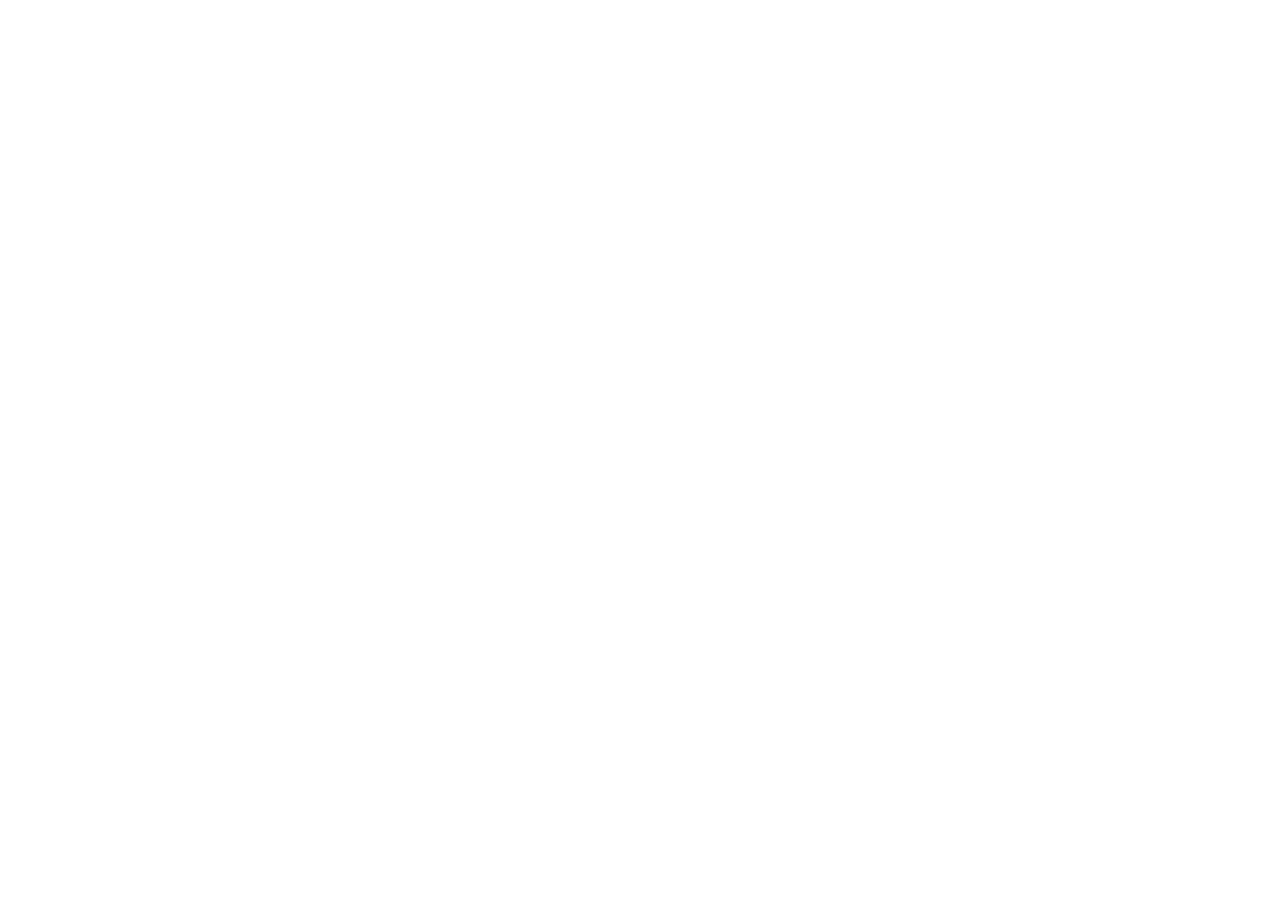
==== SF-FoodBank.html @ e48a1052 "Created SF Food Bank Data." ====
<!DOCTYPE html>
<html>

<head>
  <meta charset='utf-8' />
  <title></title>
  <meta name='viewport' content='initial-scale=1,maximum-scale=1,user-scalable=no' />
  <script src="https://cdnjs.cloudflare.com/ajax/libs/jquery/3.5.0/jquery.min.js"></script>
  <script src='https://api.mapbox.com/mapbox-gl-js/v2.0.1/mapbox-gl.js'></script>
  <link href='https://api.mapbox.com/mapbox-gl-js/v2.0.1/mapbox-gl.css' rel='stylesheet' />
  <script src='https://npmcdn.com/csv2geojson@latest/csv2geojson.js'></script>
  <script src='https://npmcdn.com/@turf/turf/turf.min.js'></script>
  <style>
    body {
      margin: 0;
      padding: 0;
    }

    #map {
      position: absolute;
      top: 0;
      bottom: 0;
      width: 100%;
    }

    /* Popup styling */

    .mapboxgl-popup {
      padding-bottom: 5px;
    }

    .mapboxgl-popup-close-button {
      display: none;
    }

    .mapboxgl-popup-content {
      font: 400 15px/22px 'Source Sans Pro', 'Helvetica Neue', Sans-serif;
      padding: 0;
      width: 250px;
    }

    .mapboxgl-popup-content-wrapper {
      padding: 1%;
    }

    .mapboxgl-popup-content h3 {
      background: rgb(61, 59, 59);
      text-align: center;
      color: #fff;
      margin: 0;
      display: block;
      padding: 15px;
      font-weight: 700;
      margin-top: -5px;
    }

    .mapboxgl-popup-content h4 {
      margin: 0;
      display: block;
      padding: 10px 3px 10px 10px;
      font-weight: 400;
    }

    .mapboxgl-container {
      cursor: pointer;
    }

    .mapboxgl-popup-anchor-top>.mapboxgl-popup-content {
      margin-top: 3px;
    }

    .mapboxgl-popup-anchor-top>.mapboxgl-popup-tip {
      border-bottom-color: rgb(61, 59, 59);
    }
  </style>
</head>

<body>

  <div id='map'></div>
  <script>

    var transformRequest = (url, resourceType) => {
      var isMapboxRequest =
        url.slice(8, 22) === "api.mapbox.com" ||
        url.slice(10, 26) === "tiles.mapbox.com";
      return {
        url: isMapboxRequest
          ? url.replace("?", "?pluginName=sheetMapper&")
          : url
      };
    };
    //YOUR TURN: add your Mapbox token

    mapboxgl.accessToken = 'pk.eyJ1Ijoia3BlY3Nvazk4IiwiYSI6ImNrbGp0Zml4aTA5bjEydWtieXBoanpkMTAifQ.8gD5--vW98H28Jp_HcwUmg'; //Mapbox token
    var map = new mapboxgl.Map({
      container: 'map', // container id
      style: 'mapbox://styles/mapbox/streets-v11', // YOUR TURN: choose a style: https://docs.mapbox.com/api/maps/#styles
      center: [-122.411, 37.785], // starting position [lng, lat]
      zoom: 10,// starting zoom
      transformRequest: transformRequest
    });

    $(document).ready(function () {
      $.ajax({
        type: "GET",
        //YOUR TURN: Replace with csv export link
        url: 'https://docs.google.com/spreadsheets/d/1hT4vQ79J95ckGGngz_5Z3zdSMF7_FM1wg0RshzgFDHA/gviz/tq?tqx=out:csv&sheet=kpecsok_SF_FoodBanks',
        dataType: "text",
        success: function (csvData) { makeGeoJSON(csvData); }
      });



      function makeGeoJSON(csvData) {
        csv2geojson.csv2geojson(csvData, {
          latfield: 'Latitude',
          lonfield: 'Longitude',
          delimiter: ','
        }, function (err, data) {
          map.on('load', function () {

            //Add the the layer to the map
            map.addLayer({
              'id': 'csvData',
              'type': 'circle',
              'source': {
                'type': 'geojson',
                'data': data
              },
              'paint': {
                'circle-radius': 5,
                'circle-color': "purple"
              }
            });


            // When a click event occurs on a feature in the csvData layer, open a popup at the
            // location of the feature, with description HTML from its properties.
            map.on('click', 'csvData', function (e) {
              var coordinates = e.features[0].geometry.coordinates.slice();

              //set popup text
              //You can adjust the values of the popup to match the headers of your CSV.
              // For example: e.features[0].properties.Name is retrieving information from the field Name in the original CSV.
              var description = `<h3>` + e.features[0].properties.Name + `</h3>` + `<h4>` + `<b>` + `Address: ` + `</b>` + e.features[0].properties.Address + `</h4>` + `<h4>` + `<b>` + `Phone: ` + `</b>` + e.features[0].properties.Phone + `</h4>`;

              // Ensure that if the map is zoomed out such that multiple
              // copies of the feature are visible, the popup appears
              // over the copy being pointed to.
              while (Math.abs(e.lngLat.lng - coordinates[0]) > 180) {
                coordinates[0] += e.lngLat.lng > coordinates[0] ? 360 : -360;
              }

              //add Popup to map

              new mapboxgl.Popup()
                .setLngLat(coordinates)
                .setHTML(description)
                .addTo(map);
            });

            // Change the cursor to a pointer when the mouse is over the places layer.
            map.on('mouseenter', 'csvData', function () {
              map.getCanvas().style.cursor = 'pointer';
            });

            // Change it back to a pointer when it leaves.
            map.on('mouseleave', 'places', function () {
              map.getCanvas().style.cursor = '';
            });

            var bbox = turf.bbox(data);
            map.fitBounds(bbox, { padding: 50 });

          });

        });
      };
    });




  </script>

</body>
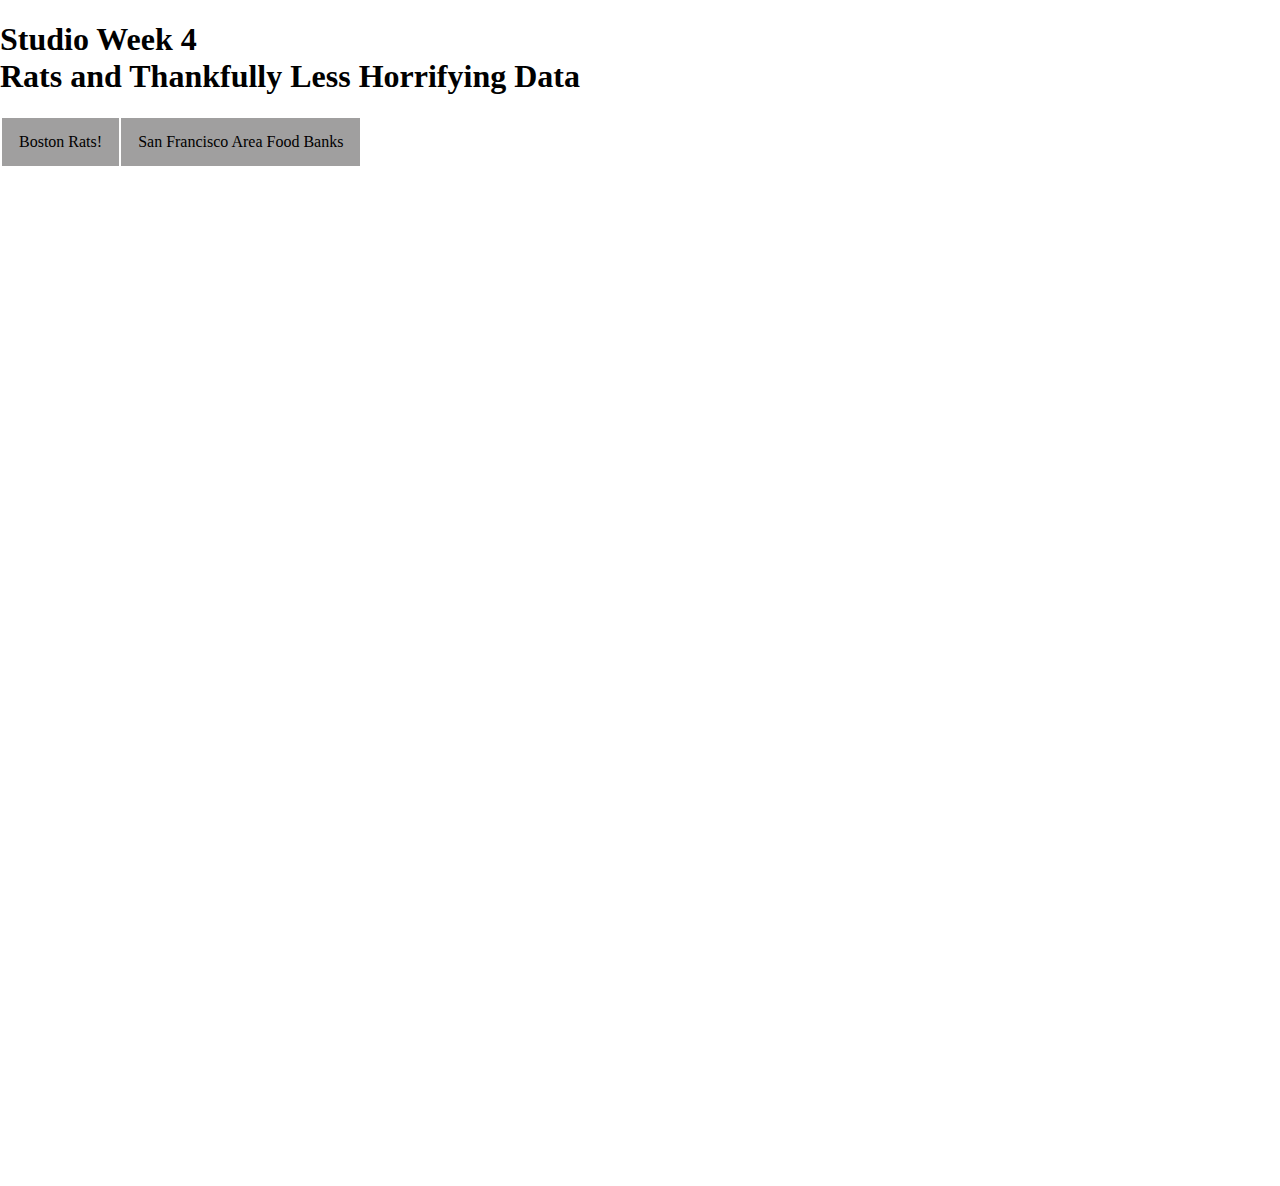
==== commit 89e8489e: "Update." ====
--- a/SF-FoodBank.html
+++ b/SF-FoodBank.html
@@ -10,74 +10,84 @@
   <link href='https://api.mapbox.com/mapbox-gl-js/v2.0.1/mapbox-gl.css' rel='stylesheet' />
   <script src='https://npmcdn.com/csv2geojson@latest/csv2geojson.js'></script>
   <script src='https://npmcdn.com/@turf/turf/turf.min.js'></script>
+
   <style>
     body {
-      margin: 0;
-      padding: 0;
-    }
+         margin: 0;
+         padding: 0;
+       }
 
-    #map {
-      position: absolute;
-      top: 0;
-      bottom: 0;
-      width: 100%;
-    }
+       #map {
+           position: absolute;
+           width: 100%;
+           height: 800px;
+         }
 
-    /* Popup styling */
+       /* Popup styling */
 
-    .mapboxgl-popup {
-      padding-bottom: 5px;
-    }
+       .mapboxgl-popup {
+         padding-bottom: 5px;
+       }
 
-    .mapboxgl-popup-close-button {
-      display: none;
-    }
+       .mapboxgl-popup-close-button {
+         display: none;
+       }
 
-    .mapboxgl-popup-content {
-      font: 400 15px/22px 'Source Sans Pro', 'Helvetica Neue', Sans-serif;
-      padding: 0;
-      width: 250px;
-    }
+       .mapboxgl-popup-content {
+         font: 400 15px/22px 'Source Sans Pro', 'Helvetica Neue', Sans-serif;
+         padding: 0;
+         width: 250px;
+       }
 
-    .mapboxgl-popup-content-wrapper {
-      padding: 1%;
-    }
+       .mapboxgl-popup-content-wrapper {
+         padding: 1%;
+       }
 
-    .mapboxgl-popup-content h3 {
-      background: rgb(61, 59, 59);
-      text-align: center;
-      color: #fff;
-      margin: 0;
-      display: block;
-      padding: 15px;
-      font-weight: 700;
-      margin-top: -5px;
-    }
+       .mapboxgl-popup-content h3 {
+         background: rgb(61, 59, 59);
+         text-align: center;
+         color: #fff;
+         margin: 0;
+         display: block;
+         padding: 15px;
+         font-weight: 700;
+         margin-top: -5px;
+       }
 
-    .mapboxgl-popup-content h4 {
-      margin: 0;
-      display: block;
-      padding: 10px 3px 10px 10px;
-      font-weight: 400;
-    }
+       .mapboxgl-popup-content h4 {
+         margin: 0;
+         display: block;
+         padding: 10px 3px 10px 10px;
+         font-weight: 400;
+       }
 
-    .mapboxgl-container {
-      cursor: pointer;
-    }
+       .mapboxgl-container {
+         cursor: pointer;
+       }
 
-    .mapboxgl-popup-anchor-top>.mapboxgl-popup-content {
-      margin-top: 3px;
-    }
+       .mapboxgl-popup-anchor-top>.mapboxgl-popup-content {
+         margin-top: 3px;
+       }
 
-    .mapboxgl-popup-anchor-top>.mapboxgl-popup-tip {
-      border-bottom-color: rgb(61, 59, 59);
-    }
+       .mapboxgl-popup-anchor-top>.mapboxgl-popup-tip {
+         border-bottom-color: rgb(61, 59, 59);
+       }
   </style>
+  <link rel="stylesheet" href ="styles.css"></link>
+
 </head>
 
 <body>
+  <h1>Studio Week 4 <br> Rats and Thankfully Less Horrifying Data </h1>
 
-  <div id='map'></div>
+   <!-- Add multiple pages to web page-->
+  <ul>
+      <li><a class="active" href="index.html" target="_self">Boston Rats!</a></li>
+      <li><a class="active" href="SF-FoodBank.html" target="_self">San Francisco Area Food Banks</a></li>
+  </ul>
+  <br>
+  <div id="map"></div>
+
   <script>
 
     var transformRequest = (url, resourceType) => {
--- a/styles.css
+++ b/styles.css
@@ -0,0 +1,104 @@
+ul {
+ list-style-type: none;
+ margin: 1px;
+ padding: 1px;
+ overflow: hidden;
+ background-color: white;
+}
+
+li {
+ float: left;
+ border-right: 2px solid white;
+}
+
+/* Add a border to all( but not the last) list items */
+li:last-child {
+ border-right: none;
+}
+
+li a {
+ display: block;
+ color: black;
+ text-align: left;
+ padding: 15px 17px;
+ text-decoration: none;
+}
+
+/* Links will change color when hovered over */
+li a:hover {
+ background-color: #a09f9f;
+}
+
+.active {
+ background-color: #a09f9f;
+}
+
+body {
+  margin: 0;
+  padding: 0;
+}
+
+h2,
+h3 {
+  margin: 10px;
+  font-size: 1.2em;
+}
+
+h3 {
+  font-size: 1em;
+}
+
+p {
+  font-size: 0.85em;
+  margin: 10px;
+  text-align: left;
+}
+
+/**
+* Create a position for the map
+* on the page */
+#map {
+  position: relative;
+  top: 200px;
+  bottom: 0;
+  width: 100%;
+}
+
+/**
+* Set rules for how the map overlays
+* (information box and legend) will be displayed
+* on the page. */
+.map-overlay {
+  position: relative;
+  bottom: 0;
+  right: 0;
+  background: rgba(255, 255, 255, 0.8);
+  margin-right: 20px;
+  font-family: Arial, sans-serif;
+  overflow: auto;
+  border-radius: 3px;
+}
+
+#features {
+  top: 200px;
+  height: 100px;
+  margin-top: 20px;
+  width: 250px;
+}
+
+#legend {
+  padding: 10px;
+  box-shadow: 0 1px 2px rgba(0, 0, 0, 0.1);
+  line-height: 18px;
+  height: 150px;
+  margin-bottom: 40px;
+  width: 100px;
+}
+
+.legend-key {
+  display: inline-block;
+  border-radius: 20%;
+  width: 10px;
+  height: 10px;
+  margin-right: 5px;
+}
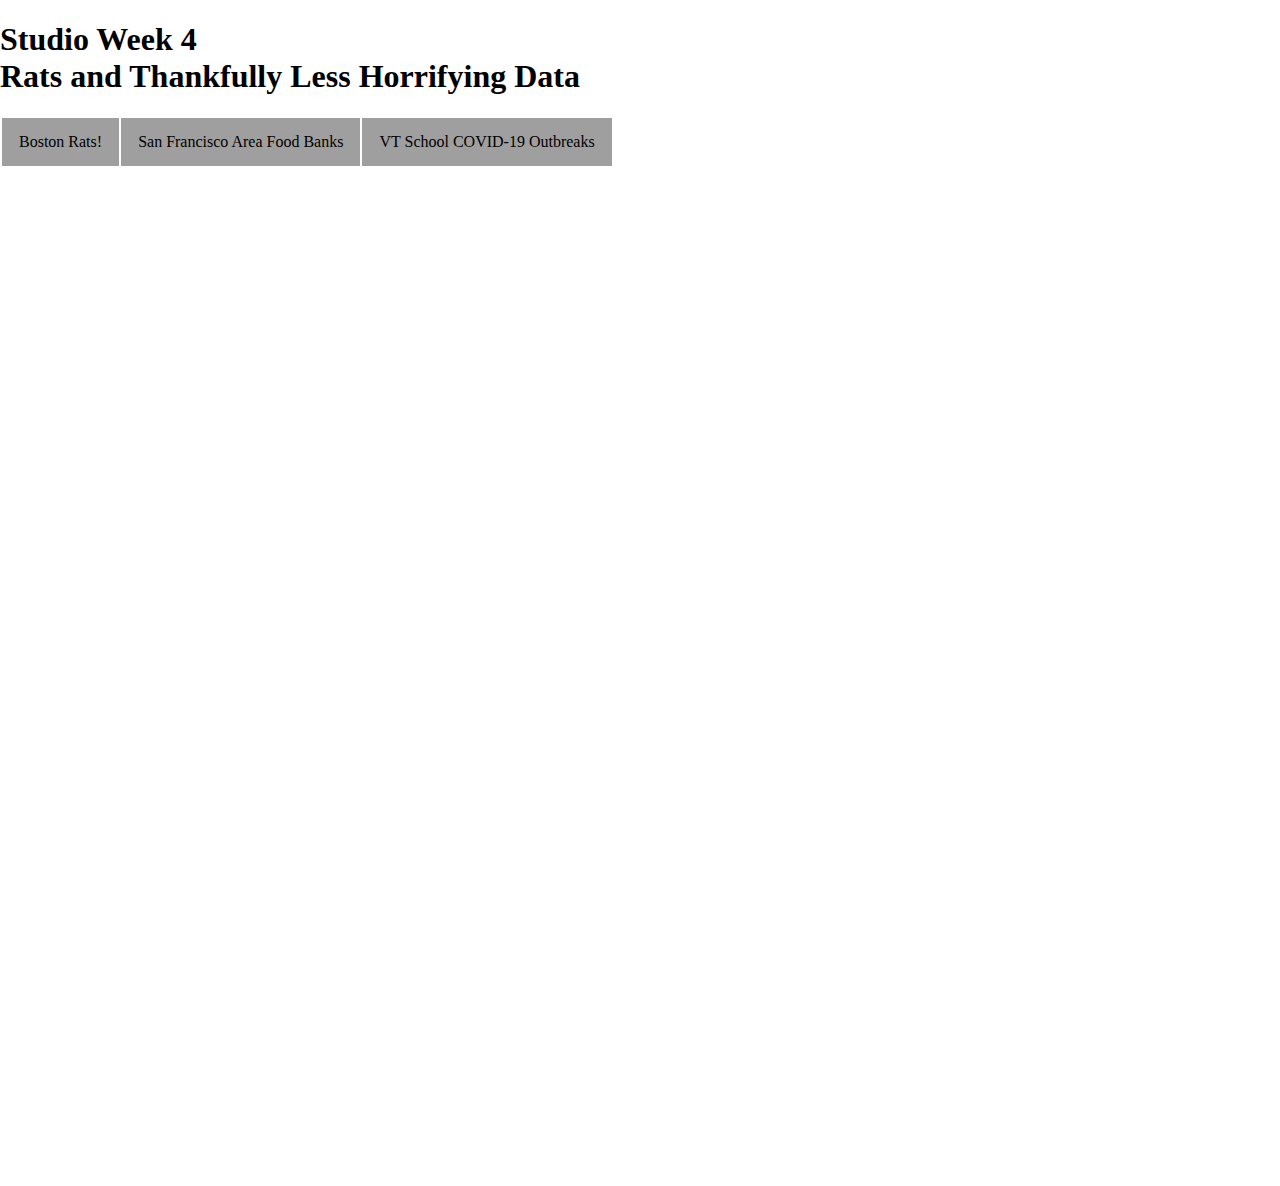
==== commit 64de3f10: "Update , add school geojson data." ====
--- a/SF-FoodBank.html
+++ b/SF-FoodBank.html
@@ -3,7 +3,7 @@
 
 <head>
   <meta charset='utf-8' />
-  <title></title>
+  <title>Studio Week 4</title>
   <meta name='viewport' content='initial-scale=1,maximum-scale=1,user-scalable=no' />
   <script src="https://cdnjs.cloudflare.com/ajax/libs/jquery/3.5.0/jquery.min.js"></script>
   <script src='https://api.mapbox.com/mapbox-gl-js/v2.0.1/mapbox-gl.js'></script>
@@ -12,66 +12,66 @@
   <script src='https://npmcdn.com/@turf/turf/turf.min.js'></script>
 
   <style>
-    body {
-         margin: 0;
-         padding: 0;
-       }
-
-       #map {
-           position: absolute;
-           width: 100%;
-           height: 800px;
+      body {
+           margin: 0;
+           padding: 0;
          }
 
-       /* Popup styling */
+         #map {
+             position: absolute;
+             width: 100%;
+             height: 800px;
+        }
 
-       .mapboxgl-popup {
-         padding-bottom: 5px;
-       }
+         /* Popup styling */
 
-       .mapboxgl-popup-close-button {
-         display: none;
-       }
+         .mapboxgl-popup {
+           padding-bottom: 5px;
+         }
 
-       .mapboxgl-popup-content {
-         font: 400 15px/22px 'Source Sans Pro', 'Helvetica Neue', Sans-serif;
-         padding: 0;
-         width: 250px;
-       }
+         .mapboxgl-popup-close-button {
+           display: none;
+         }
 
-       .mapboxgl-popup-content-wrapper {
-         padding: 1%;
-       }
+         .mapboxgl-popup-content {
+           font: 400 15px/22px 'Source Sans Pro', 'Helvetica Neue', Sans-serif;
+           padding: 0;
+           width: 250px;
+         }
 
-       .mapboxgl-popup-content h3 {
-         background: rgb(61, 59, 59);
-         text-align: center;
-         color: #fff;
-         margin: 0;
-         display: block;
-         padding: 15px;
-         font-weight: 700;
-         margin-top: -5px;
-       }
+         .mapboxgl-popup-content-wrapper {
+           padding: 1%;
+         }
 
-       .mapboxgl-popup-content h4 {
-         margin: 0;
-         display: block;
-         padding: 10px 3px 10px 10px;
-         font-weight: 400;
-       }
+         .mapboxgl-popup-content h3 {
+           background: rgb(61, 59, 59);
+           text-align: center;
+           color: #fff;
+           margin: 0;
+           display: block;
+           padding: 15px;
+           font-weight: 700;
+           margin-top: -5px;
+         }
 
-       .mapboxgl-container {
-         cursor: pointer;
-       }
+         .mapboxgl-popup-content h4 {
+           margin: 0;
+           display: block;
+           padding: 10px 3px 10px 10px;
+           font-weight: 400;
+         }
 
-       .mapboxgl-popup-anchor-top>.mapboxgl-popup-content {
-         margin-top: 3px;
-       }
+         .mapboxgl-container {
+           cursor: pointer;
+         }
 
-       .mapboxgl-popup-anchor-top>.mapboxgl-popup-tip {
-         border-bottom-color: rgb(61, 59, 59);
-       }
+         .mapboxgl-popup-anchor-top>.mapboxgl-popup-content {
+           margin-top: 3px;
+         }
+
+         .mapboxgl-popup-anchor-top>.mapboxgl-popup-tip {
+           border-bottom-color: rgb(61, 59, 59);
+         }
   </style>
   <link rel="stylesheet" href ="styles.css"></link>
 
@@ -84,6 +84,7 @@
   <ul>
       <li><a class="active" href="index.html" target="_self">Boston Rats!</a></li>
       <li><a class="active" href="SF-FoodBank.html" target="_self">San Francisco Area Food Banks</a></li>
+      <li><a class="active" href="VermontSchools-Covid-19.html" target="_self">VT School COVID-19 Outbreaks</a></li>
   </ul>
   <br>
   <div id="map"></div>
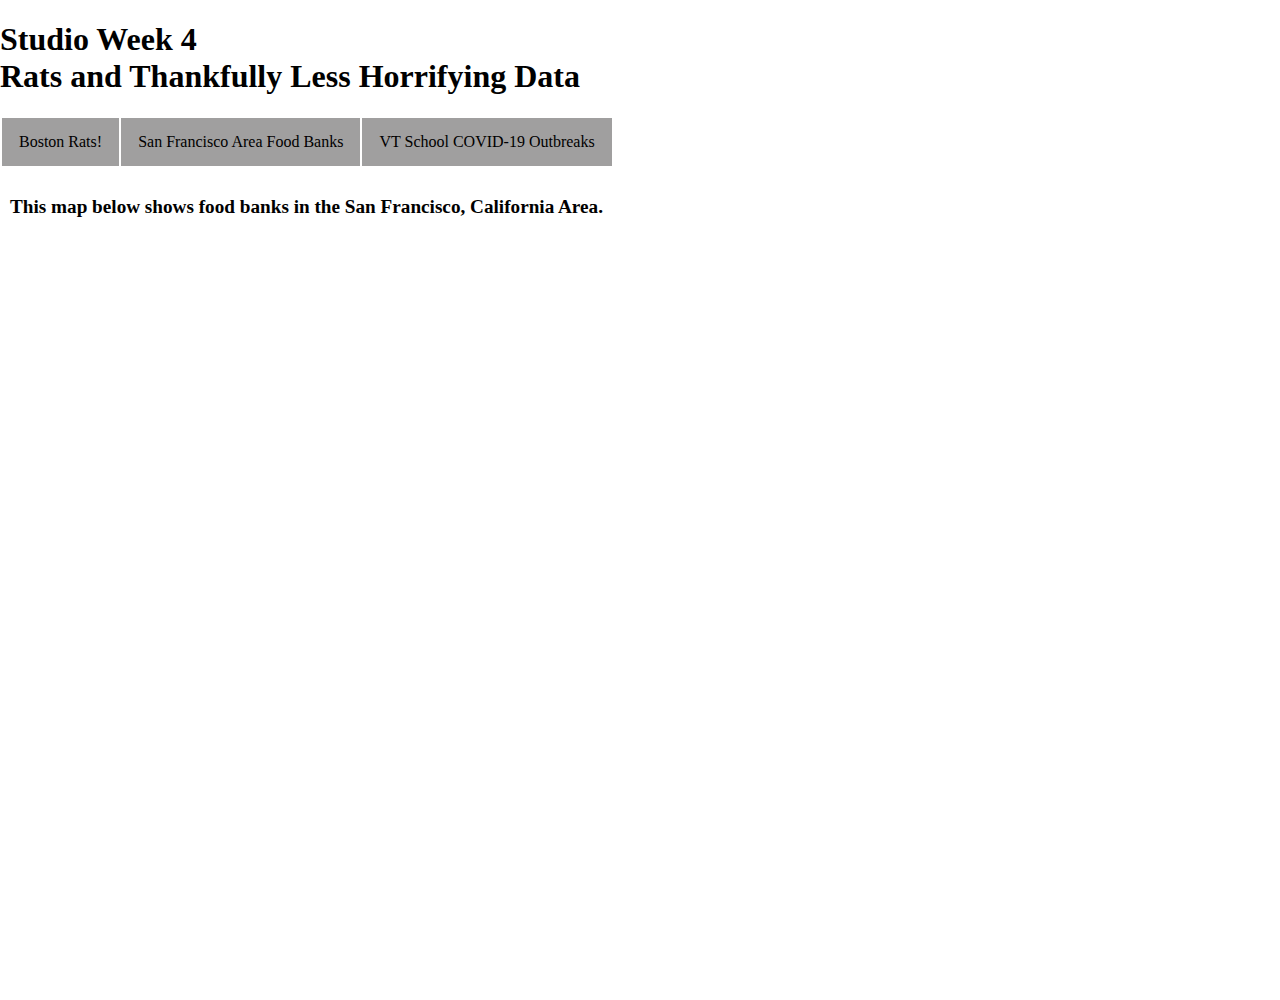
==== commit b8eb733c: "Updating formatting of website." ====
--- a/SF-FoodBank.html
+++ b/SF-FoodBank.html
@@ -78,14 +78,19 @@
 </head>
 
 <body>
-  <h1>Studio Week 4 <br> Rats and Thankfully Less Horrifying Data </h1>
+  <div id = "narrative">
+   <h1>Studio Week 4 <br> Rats and Thankfully Less Horrifying Data </h1>
 
    <!-- Add multiple pages to web page-->
-  <ul>
+   <ul>
       <li><a class="active" href="index.html" target="_self">Boston Rats!</a></li>
       <li><a class="active" href="SF-FoodBank.html" target="_self">San Francisco Area Food Banks</a></li>
-      <li><a class="active" href="VermontSchools-Covid-19.html" target="_self">VT School COVID-19 Outbreaks</a></li>
-  </ul>
+      <li><a class="active" href="VTSchools-Covid-19.html" target="_self">VT School COVID-19 Outbreaks</a></li>
+   </ul>
+
+  <br>
+  <h2> This map below shows food banks in the San Francisco, California Area.
+  </h2>
   <br>
   <div id="map"></div>
 
--- a/styles.css
+++ b/styles.css
@@ -49,16 +49,15 @@
 }
 
 p {
-  font-size: 0.85em;
-  margin: 10px;
-  text-align: left;
+  font-family: Helvetica, Arial, Verdana;
+  font-size: 80px
 }
 
 /**
 * Create a position for the map
 * on the page */
 #map {
-  position: relative;
+  position: absolute;
   top: 200px;
   bottom: 0;
   width: 100%;
@@ -69,7 +68,7 @@
 * (information box and legend) will be displayed
 * on the page. */
 .map-overlay {
-  position: relative;
+  position: absolute;
   bottom: 0;
   right: 0;
   background: rgba(255, 255, 255, 0.8);
@@ -102,3 +101,5 @@
   height: 10px;
   margin-right: 5px;
 }
+
+/* Popup styling */
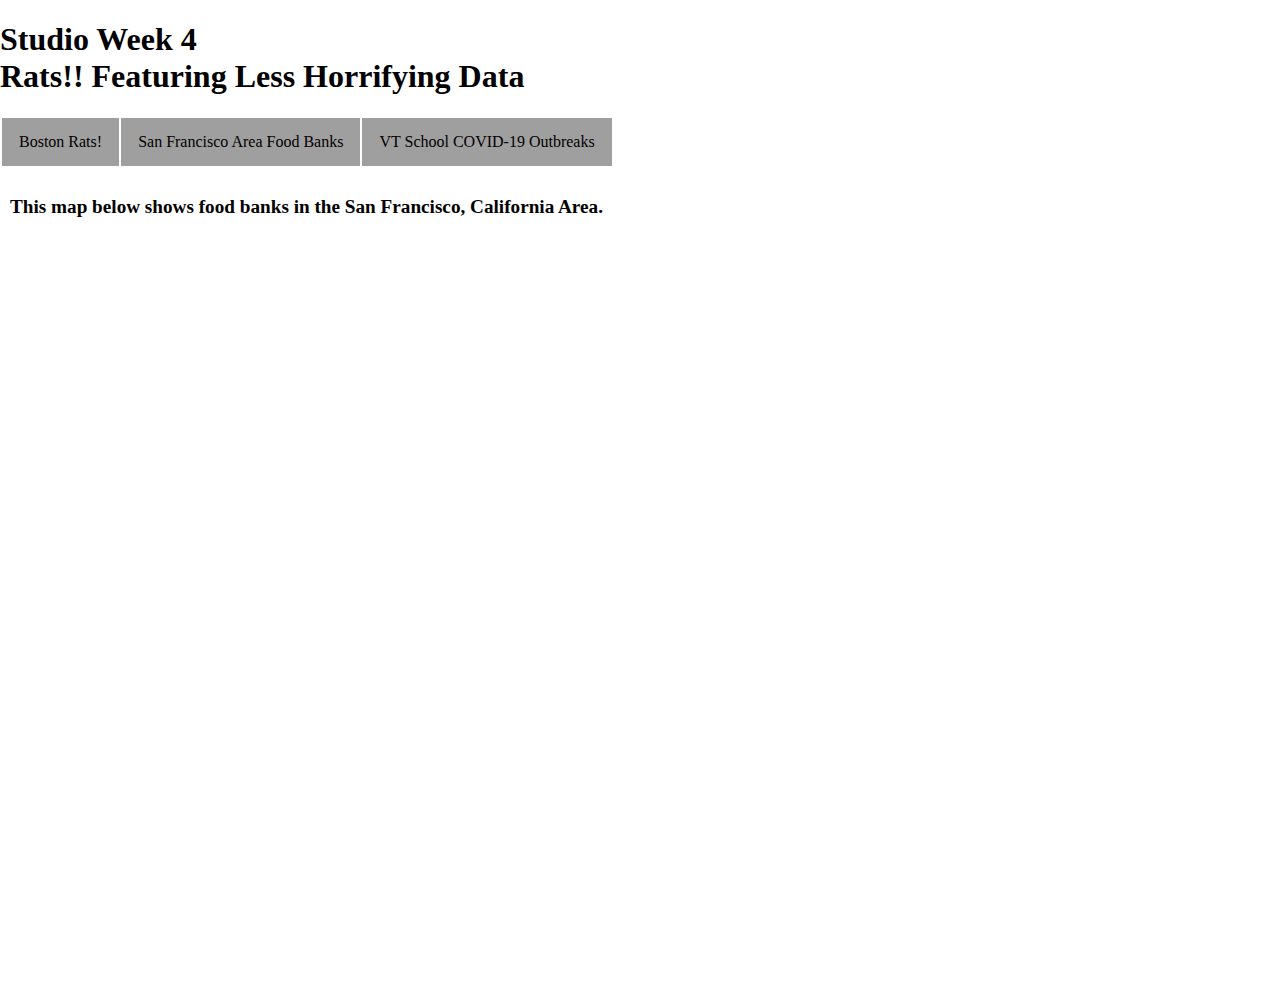
==== commit 0c96e700: "Update header at top of page." ====
--- a/SF-FoodBank.html
+++ b/SF-FoodBank.html
@@ -79,7 +79,7 @@
 
 <body>
   <div id = "narrative">
-   <h1>Studio Week 4 <br> Rats and Thankfully Less Horrifying Data </h1>
+   <h1>Studio Week 4 <br> Rats!! Featuring Less Horrifying Data </h1>
 
    <!-- Add multiple pages to web page-->
    <ul>
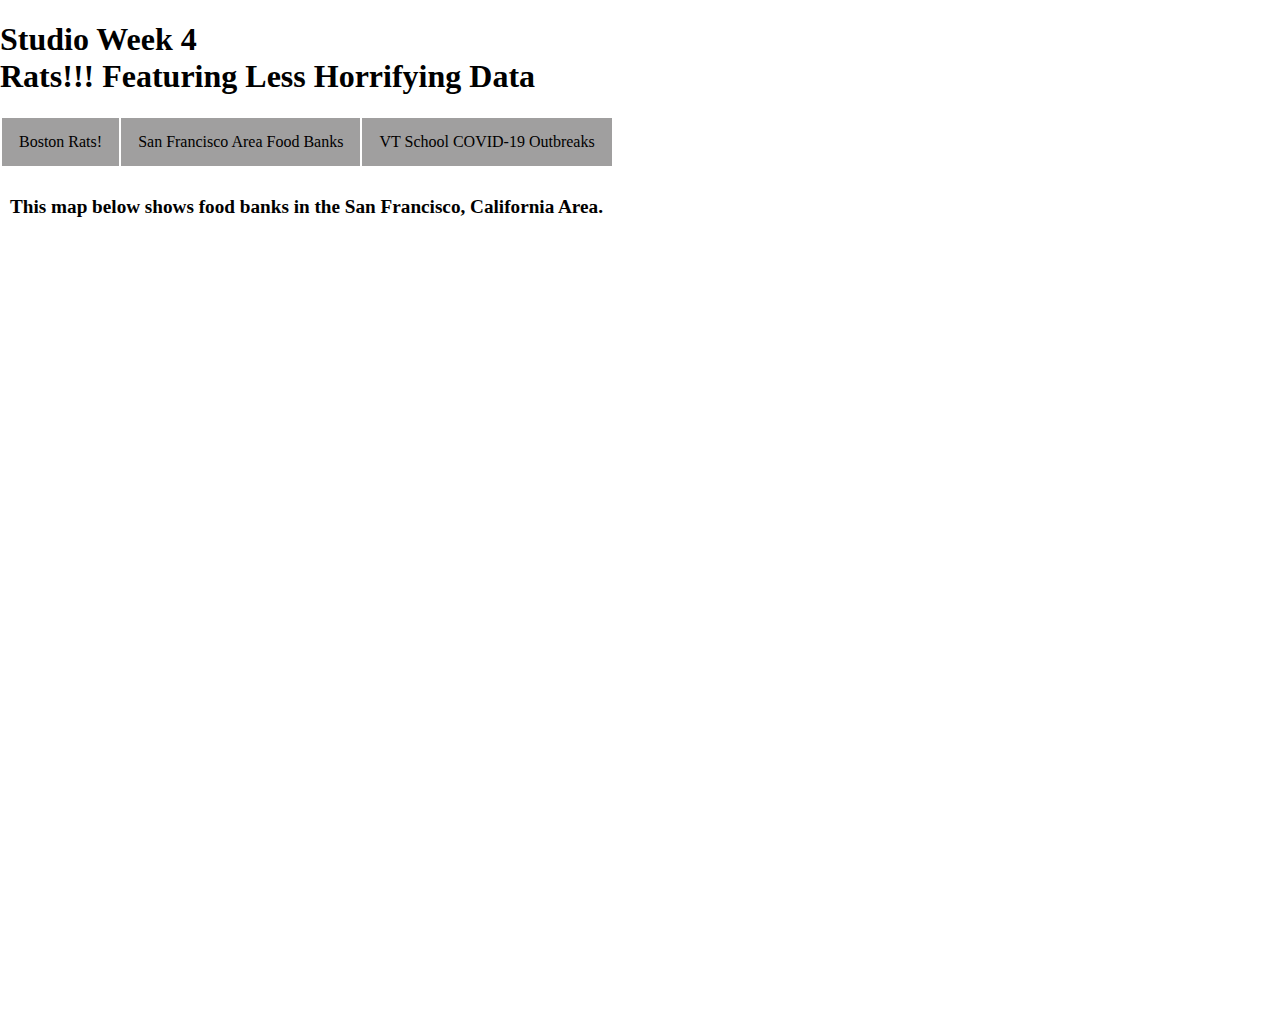
==== commit 485192a9: "Fixed header." ====
--- a/SF-FoodBank.html
+++ b/SF-FoodBank.html
@@ -79,7 +79,7 @@
 
 <body>
   <div id = "narrative">
-   <h1>Studio Week 4 <br> Rats!! Featuring Less Horrifying Data </h1>
+   <h1>Studio Week 4 <br> Rats!!! Featuring Less Horrifying Data </h1>
 
    <!-- Add multiple pages to web page-->
    <ul>
--- a/styles.css
+++ b/styles.css
@@ -58,7 +58,7 @@
 * on the page */
 #map {
   position: absolute;
-  top: 200px;
+  top: 225px;
   bottom: 0;
   width: 100%;
 }
